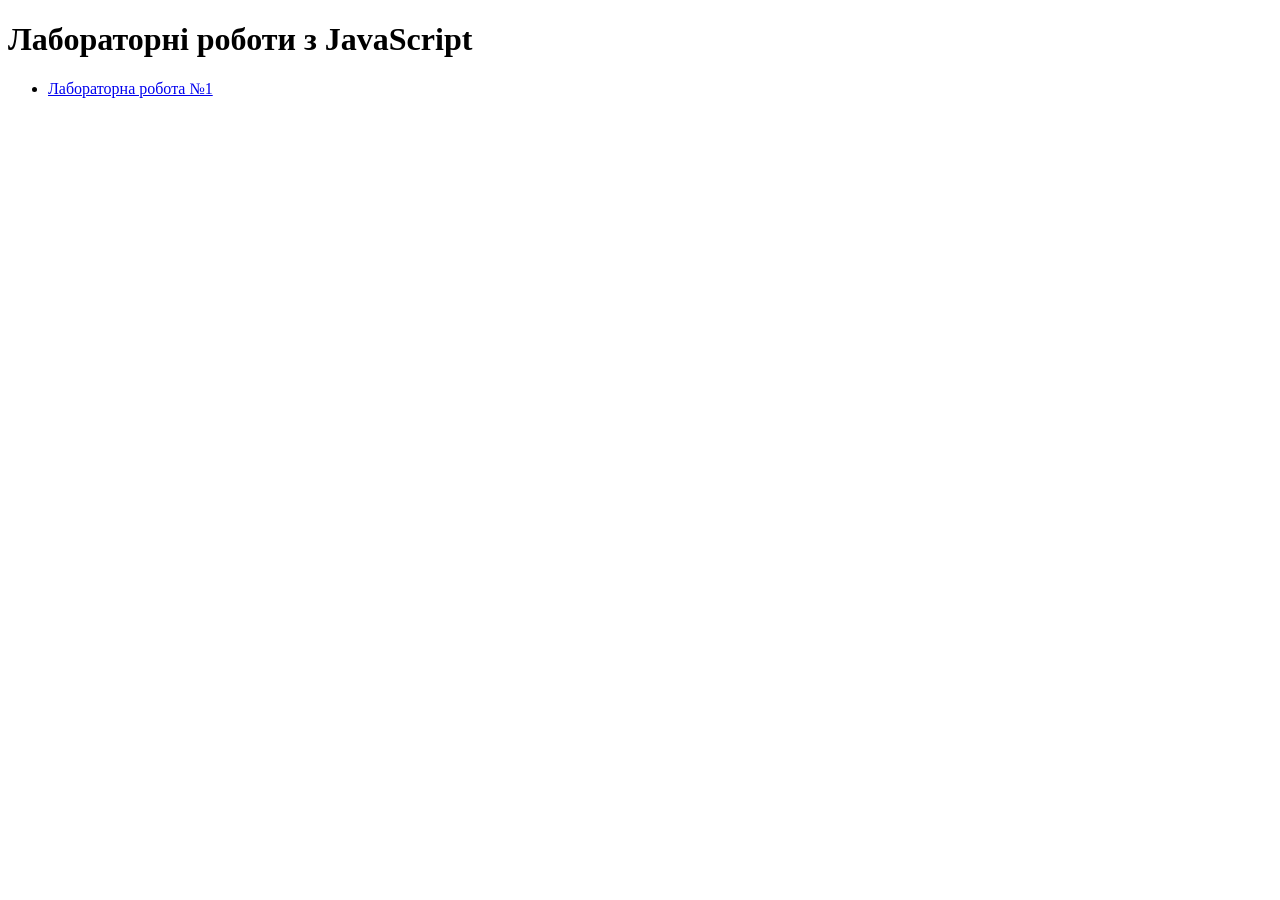
==== index.html @ 18a47808 "add main page with lab links" ====
<!doctype html>
<html lang="uk">
<head>
    <meta charset="UTF-8">
    <title>JavaScript Labs</title>
</head>
<body>
<h1>Лабораторні роботи з JavaScript</h1>
<ul>
    <li><a href="lab1/">Лабораторна робота №1</a></li>
</ul>
</body>
</html>
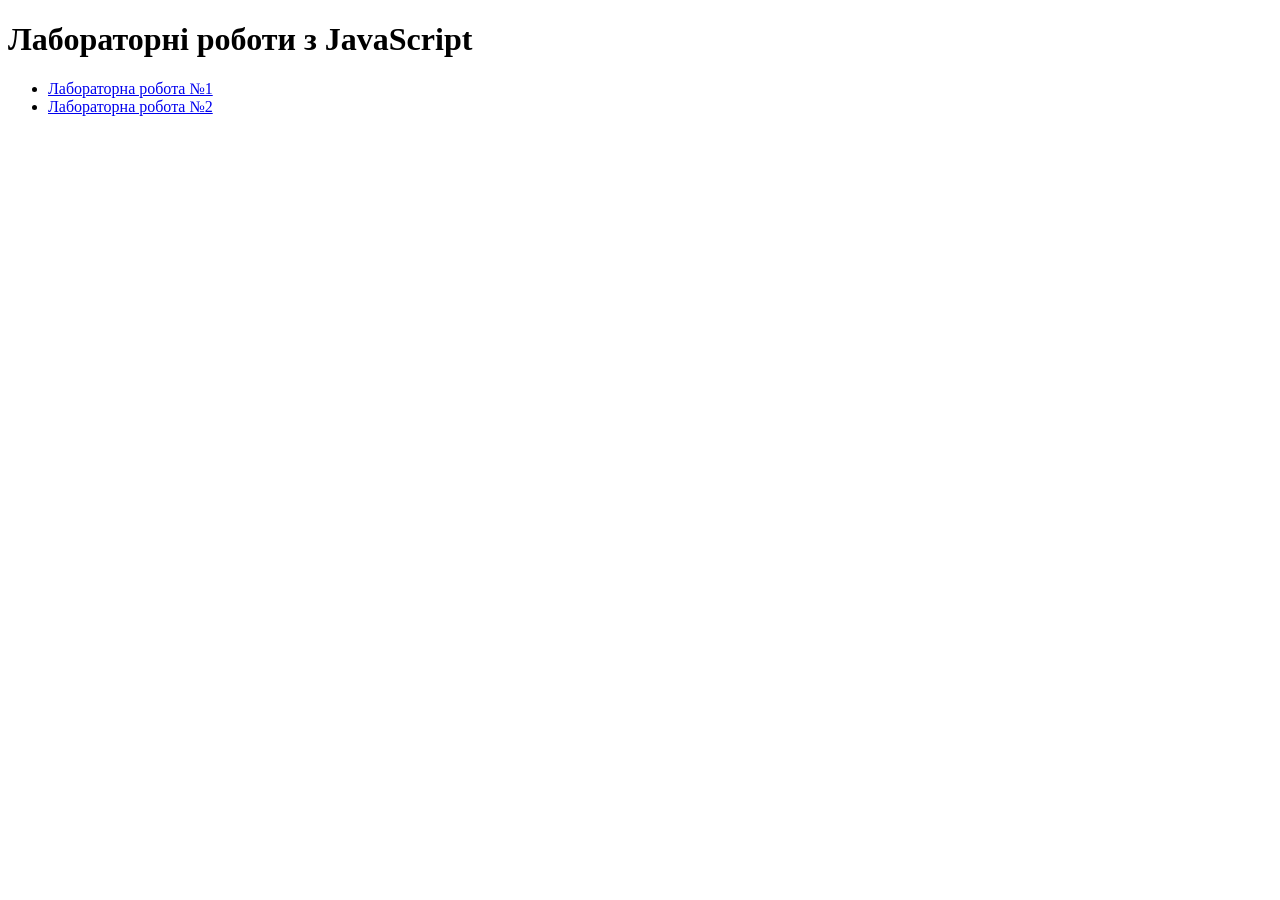
==== commit 64a741d3: "add main page with lab links" ====
--- a/index.html
+++ b/index.html
@@ -5,9 +5,13 @@
     <title>JavaScript Labs</title>
 </head>
 <body>
+
 <h1>Лабораторні роботи з JavaScript</h1>
+
 <ul>
     <li><a href="lab1/">Лабораторна робота №1</a></li>
+    <li><a href="lab2/">Лабораторна робота №2</a></li>
 </ul>
+
 </body>
-</html>
+</html>
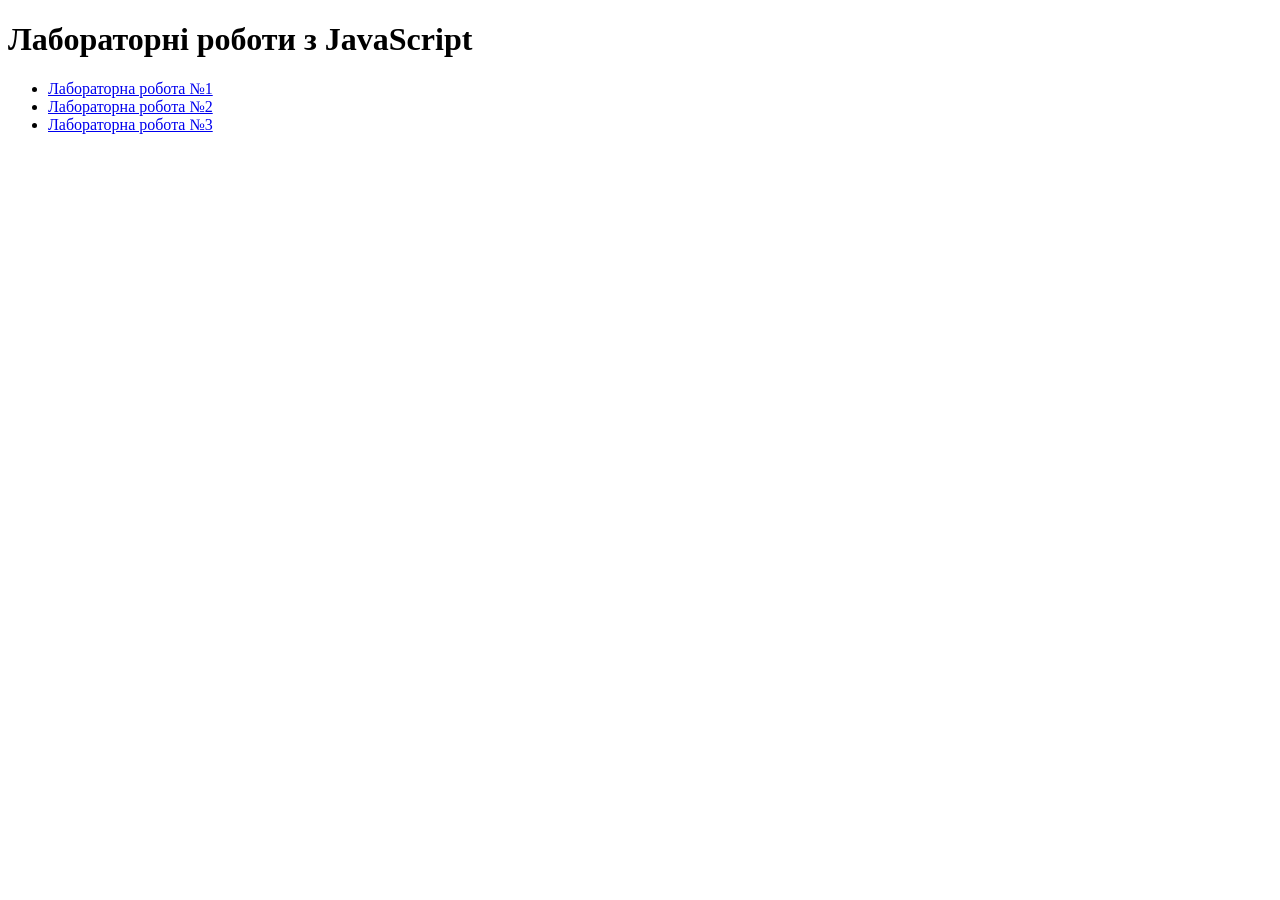
==== commit b679d16d: "add main page with lab links" ====
--- a/index.html
+++ b/index.html
@@ -11,6 +11,7 @@
 <ul>
     <li><a href="lab1/">Лабораторна робота №1</a></li>
     <li><a href="lab2/">Лабораторна робота №2</a></li>
+    <li><a href="lab3/">Лабораторна робота №3</a></li>
 </ul>
 
 </body>
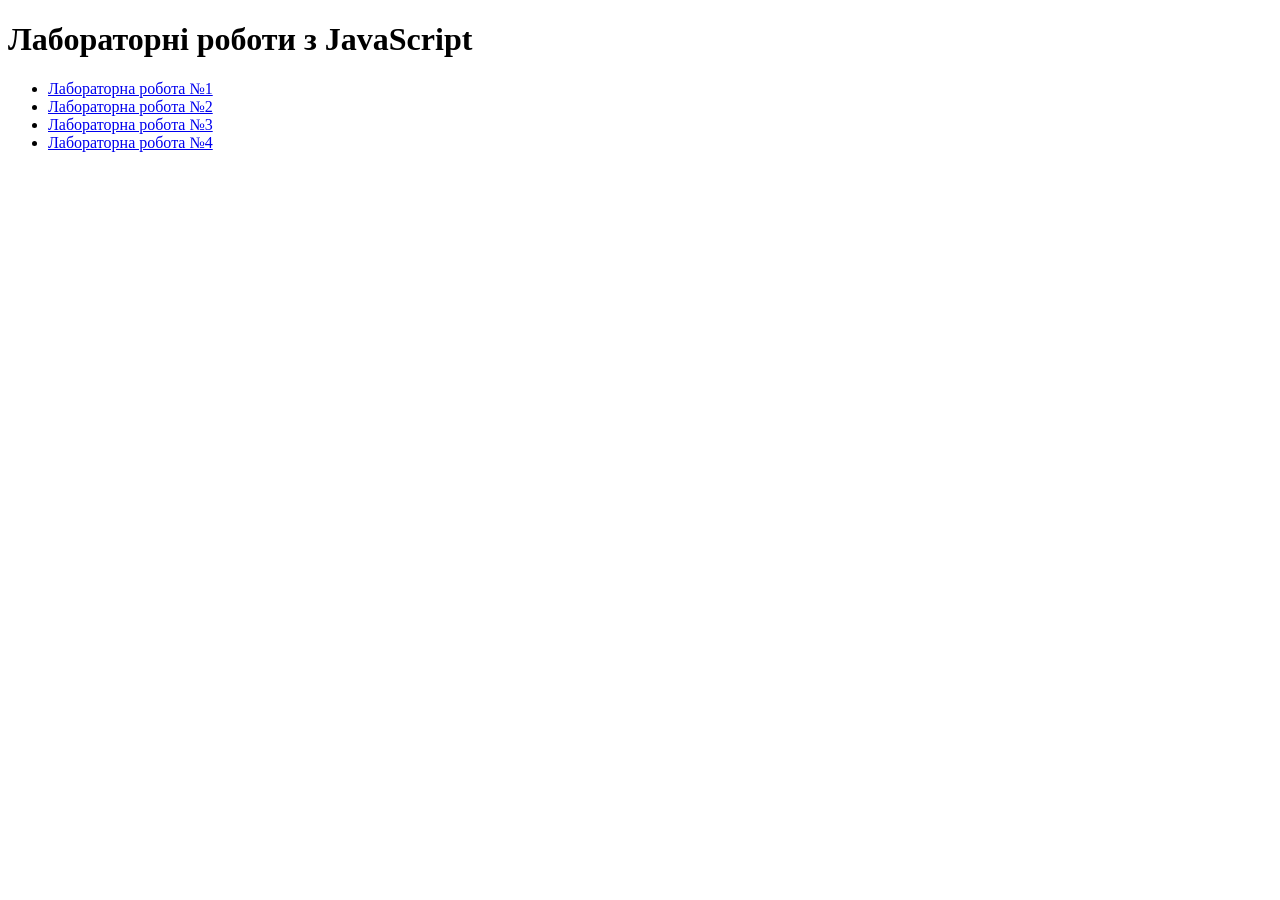
==== commit 2ce6513c: "add main page with lab links" ====
--- a/index.html
+++ b/index.html
@@ -12,6 +12,7 @@
     <li><a href="lab1/">Лабораторна робота №1</a></li>
     <li><a href="lab2/">Лабораторна робота №2</a></li>
     <li><a href="lab3/">Лабораторна робота №3</a></li>
+    <li><a href="lab4/">Лабораторна робота №4</a></li>
 </ul>
 
 </body>
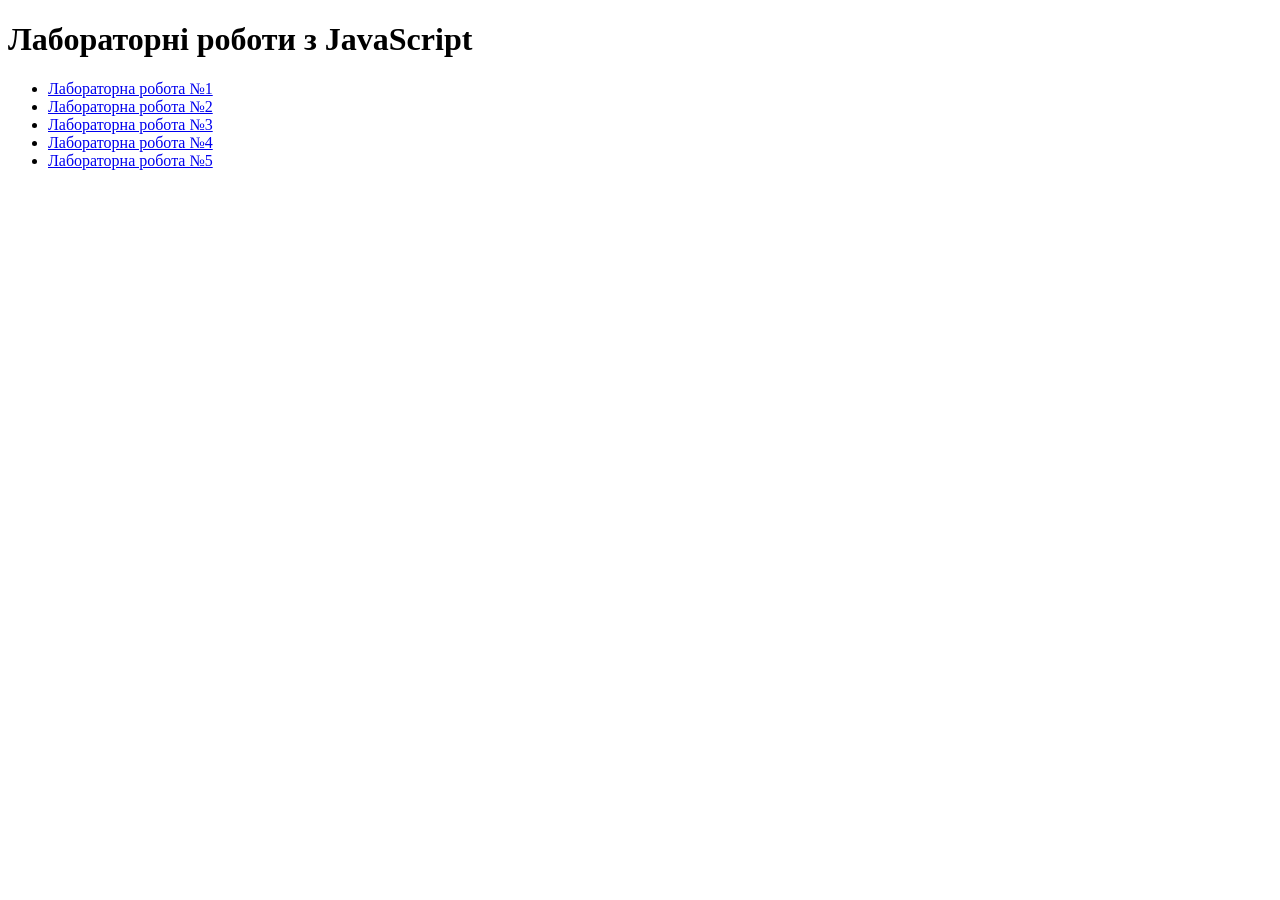
==== commit 72a6ef41: "add main page with lab links" ====
--- a/index.html
+++ b/index.html
@@ -13,6 +13,7 @@
     <li><a href="lab2/">Лабораторна робота №2</a></li>
     <li><a href="lab3/">Лабораторна робота №3</a></li>
     <li><a href="lab4/">Лабораторна робота №4</a></li>
+    <li><a href="lab5/">Лабораторна робота №5</a></li>
 </ul>
 
 </body>
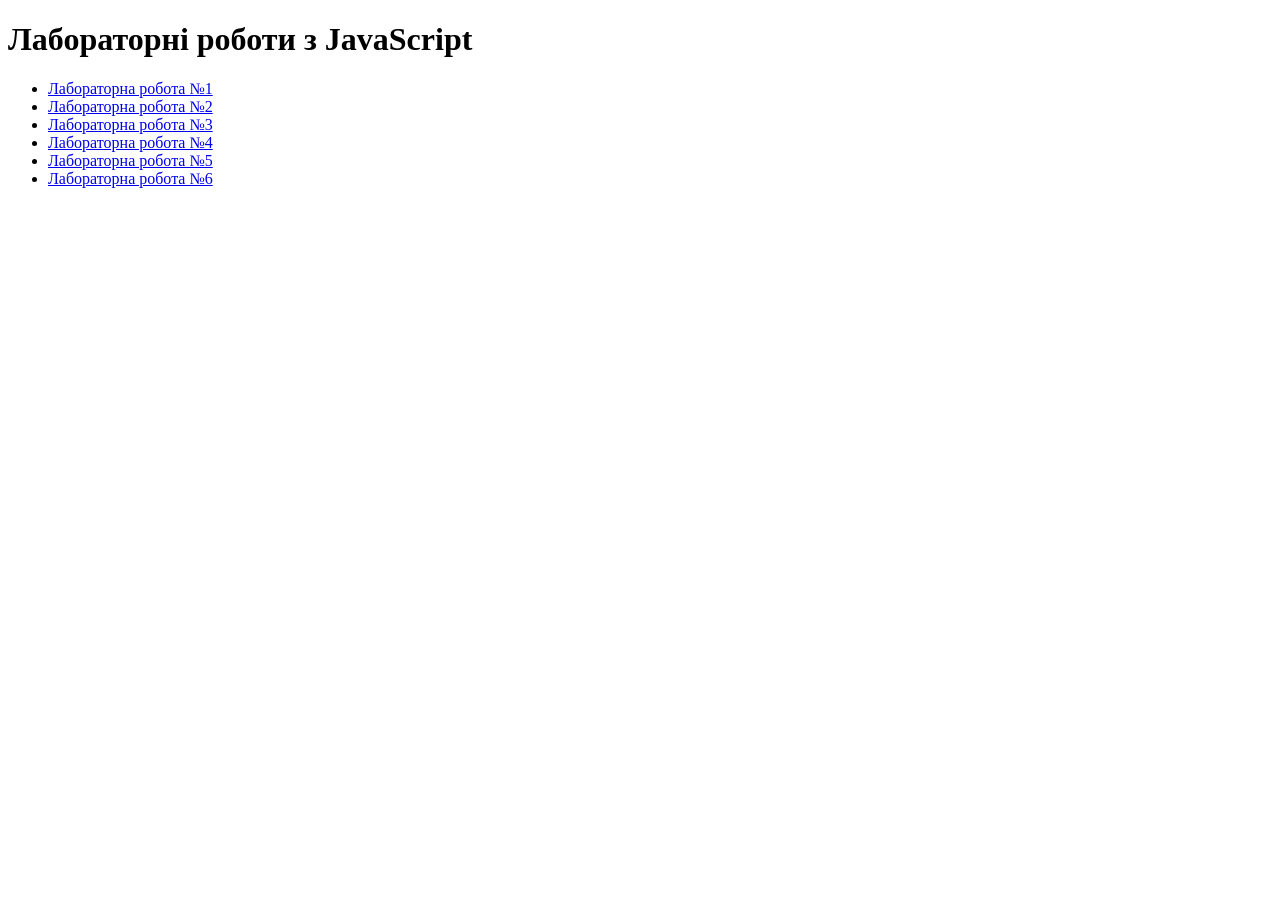
==== commit 79b5f2af: "add main page with lab links" ====
--- a/index.html
+++ b/index.html
@@ -14,6 +14,7 @@
     <li><a href="lab3/">Лабораторна робота №3</a></li>
     <li><a href="lab4/">Лабораторна робота №4</a></li>
     <li><a href="lab5/">Лабораторна робота №5</a></li>
+    <li><a href="lab6/">Лабораторна робота №6</a></li>
 </ul>
 
 </body>
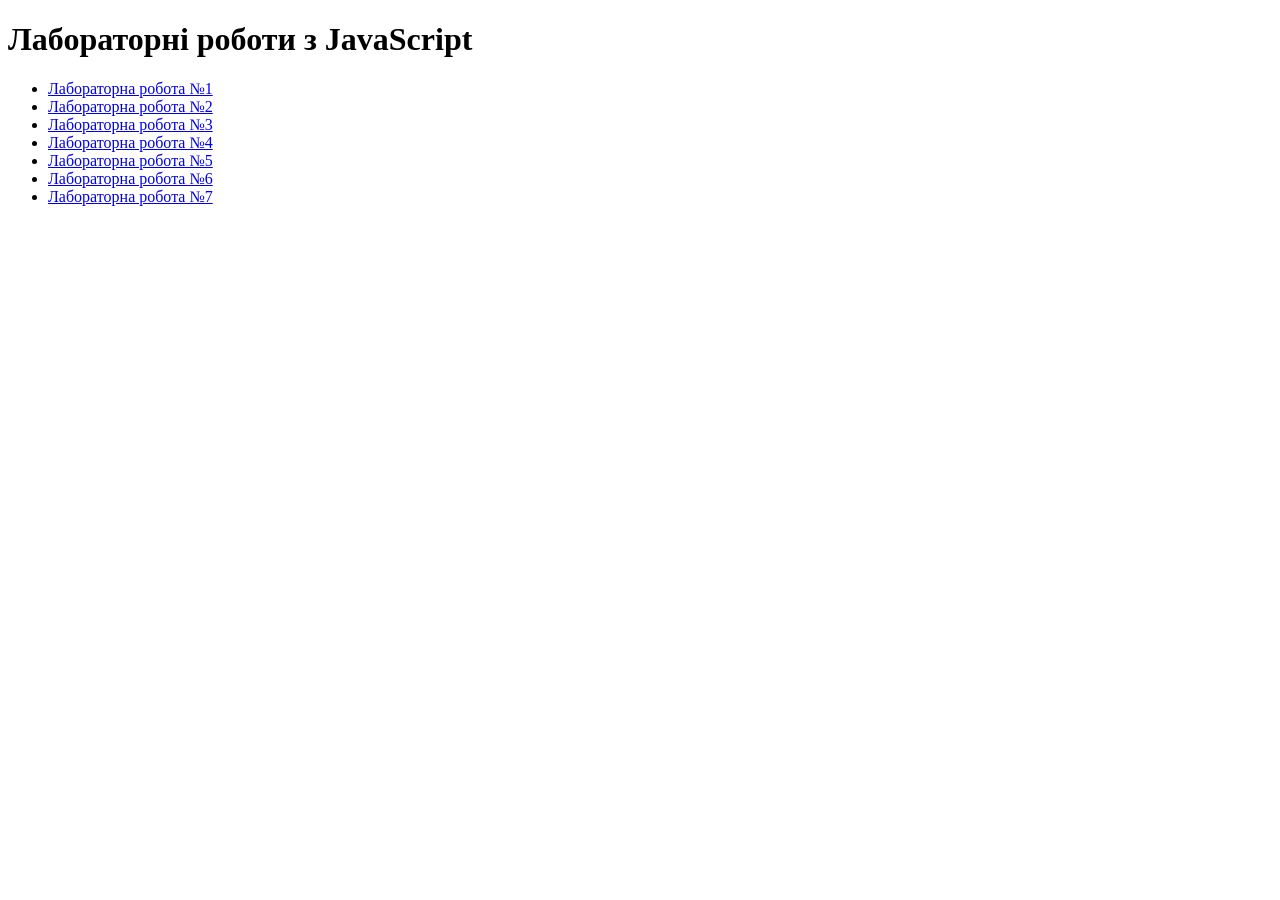
==== commit d48a0aa8: "add main page with lab links" ====
--- a/index.html
+++ b/index.html
@@ -15,6 +15,7 @@
     <li><a href="lab4/">Лабораторна робота №4</a></li>
     <li><a href="lab5/">Лабораторна робота №5</a></li>
     <li><a href="lab6/">Лабораторна робота №6</a></li>
+    <li><a href="lab7/">Лабораторна робота №7</a></li>
 </ul>
 
 </body>
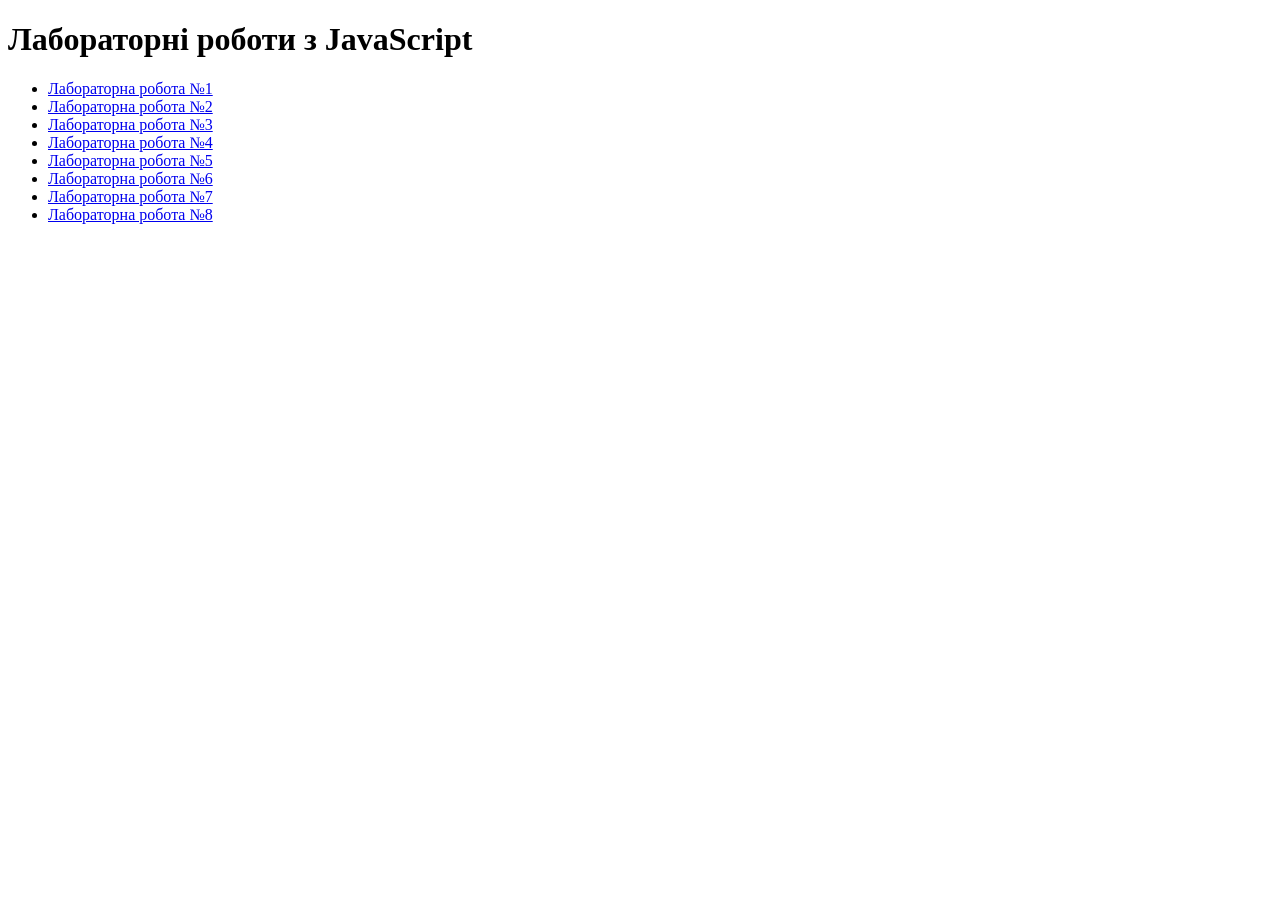
==== commit a95fd451: "add main page with lab links" ====
--- a/index.html
+++ b/index.html
@@ -16,6 +16,7 @@
     <li><a href="lab5/">Лабораторна робота №5</a></li>
     <li><a href="lab6/">Лабораторна робота №6</a></li>
     <li><a href="lab7/">Лабораторна робота №7</a></li>
+    <li><a href="lab8/">Лабораторна робота №8</a></li>
 </ul>
 
 </body>
